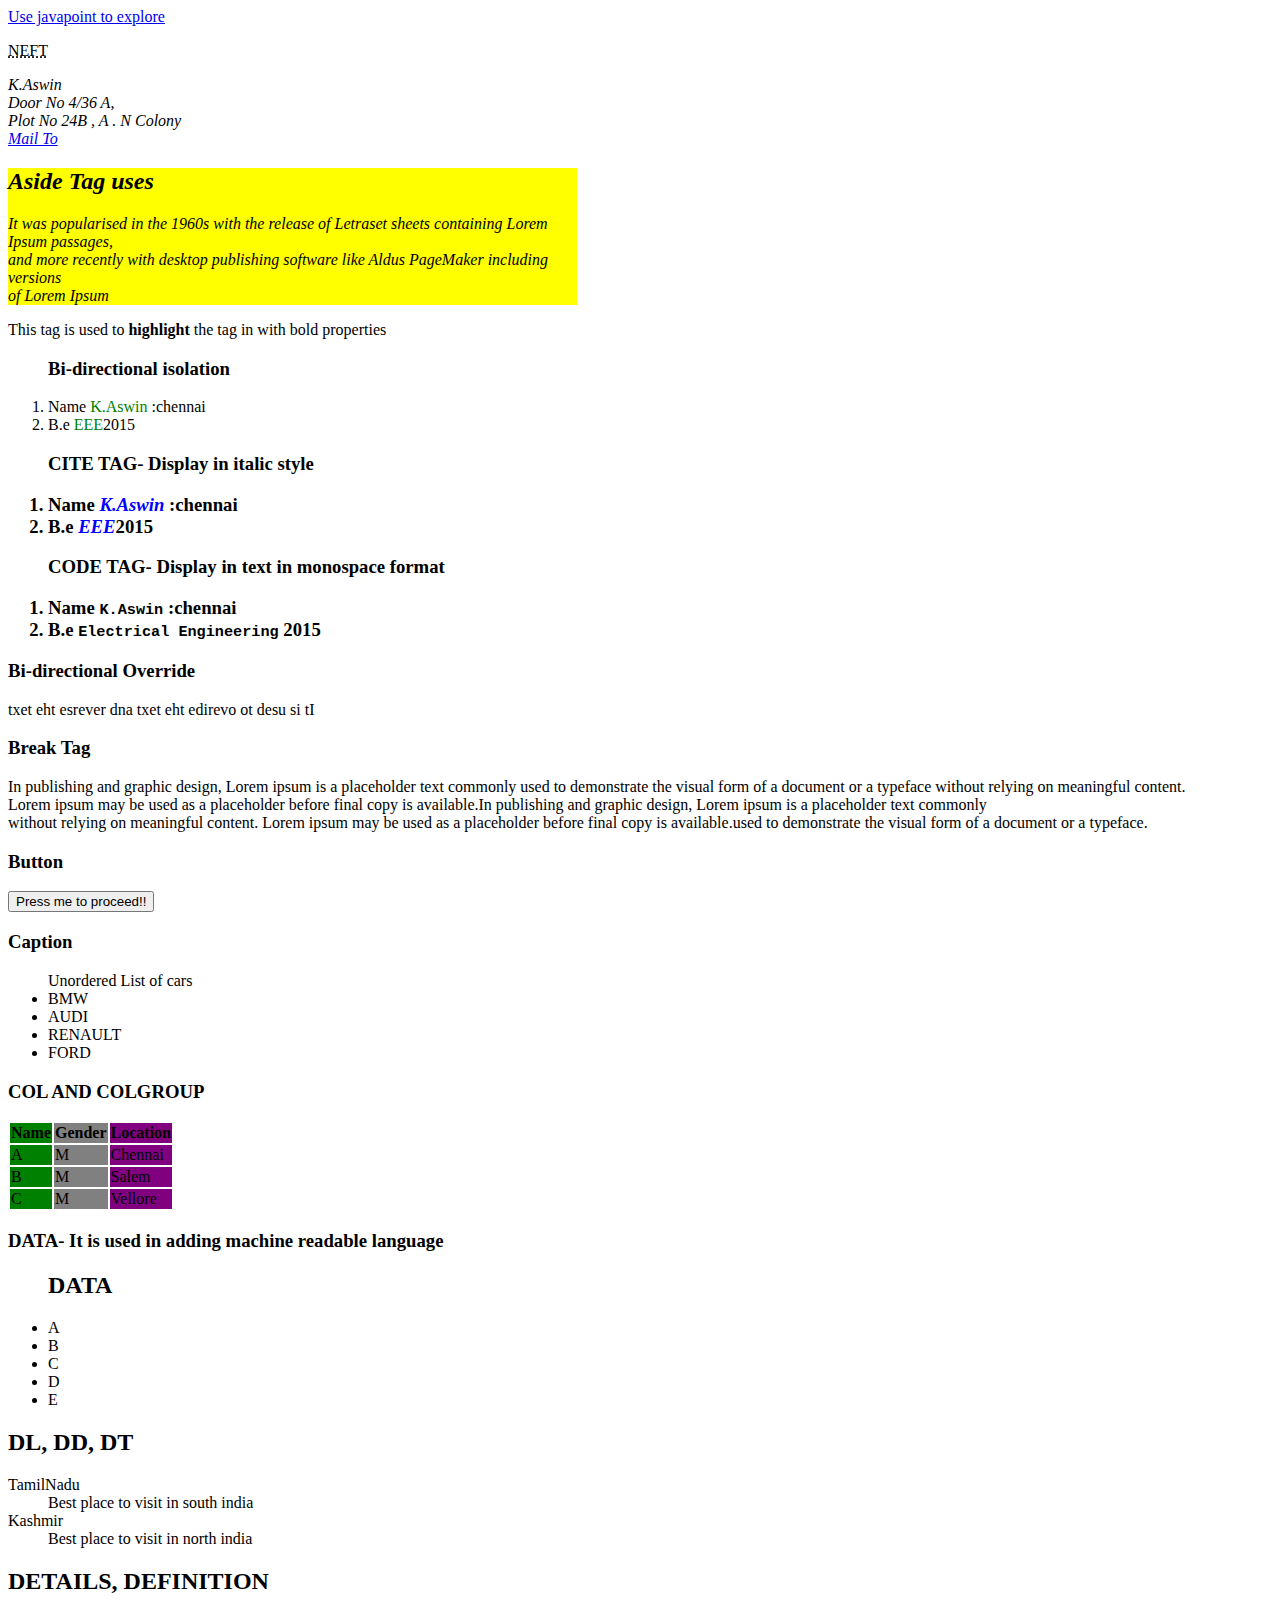
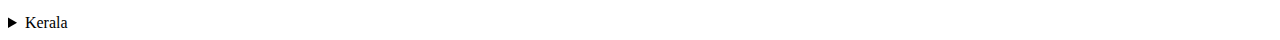
==== tags/tags.html @ 30692b03 "tags" ====
<!DOCTYPE Html>
<html lang="en">
	<head>
		<meta charset="utf-8">
		<meta name="viewport" content="width=device-width, initial-scale=1">
		<link rel="stylesheet" type="text/css" href="./css/style.css">
		<title>Tags</title>
	</head>
	
	<body>
		<div class="container">
			<a href="https://www.javapoint.com/">Use javapoint to explore</a>
			
			
			<p><abbr title="national electronics fund transfer">NEFT</abbr></p>
			
			<address>
				<p>K.Aswin<br>
				Door No 4/36 A, <br>
				Plot No 24B , A . N Colony<br>
				<a href="aswinabi2000@gmail.com">Mail To </a><br>
				</p>
			
			</address>
			
			<aside>
				<h2>Aside Tag uses</h2>
				<p> It was popularised in the 1960s with the release of Letraset sheets containing Lorem Ipsum passages,<br> and more recently with desktop publishing software like Aldus PageMaker including versions <br>of Lorem Ipsum</p>
			
			</aside>
			
			<p>This tag is used to <b>highlight</b> the tag in with bold properties</p>
			
			<ol class="bi_dir">
				<h3>Bi-directional isolation</h3>
				<li>Name   <bdi>K.Aswin</bdi> :chennai</li>
				<li>B.e <bdi>EEE</bdi>2015</li>
				
			</ol>
			
			<ol class="cite_tag">
				<h3>CITE TAG- Display in italic style<h3>
				<li>Name   <cite>K.Aswin</cite> :chennai</li>
				<li>B.e <cite>EEE</cite>2015</li>
				
			</ol>
			
			<ol class="code_tag">
				<h3>CODE TAG- Display in text in monospace format<h3>
				<li>Name   <code>K.Aswin</code> :chennai</li>
				<li>B.e <code>Electrical Engineering</code> 2015</li>
				
			</ol>
			<h3>Bi-directional Override</h3>
				<bdo dir="rtl">
					It is used to overide the text and reverse the text 
				</bdo>
			
			<h3>Break Tag</h3>
				<p>In publishing and graphic design, Lorem ipsum is a placeholder text commonly used to demonstrate the visual form of a document or a 
				typeface without relying on meaningful content. <br>Lorem ipsum may be used as a placeholder before final copy is available.In publishing and graphic design, Lorem ipsum is a placeholder text commonly <br>
				without relying on meaningful content. Lorem ipsum may be used as a placeholder before final copy is available.used to demonstrate the visual form of a document or a typeface.
				</p>
				
			<h3>Button</h3>
				<button type="button">Press me to proceed!!</button>
			
			<h3>Caption</h3>
			<ul>	
				<caption> Unordered List of cars </caption>
					<li>BMW</li>
					<li>AUDI</li>
					<li>RENAULT</li>
					<li>FORD</li>
			</ul>
			
			<h3>COL AND COLGROUP</h3>
			<table>
				<colgroup>
					<col span="1" style="background-color:green">
					<col style="background-color:grey">
					<col style="background-color:purple">
				</colgroup>
				
				<tr>
					<th>Name</th>
					<th>Gender</th>
					<th>Location</th>
				</tr>
				<tr>
					<td>A</td>
					<td>M</td>
					<td>Chennai</td>
				</tr>
				<tr>
					<td>B</td>
					<td>M</td>
					<td>Salem</td>
				</tr>
				<tr>
					<td>C</td>
					<td>M</td>
					<td>Vellore</td>
				
				</tr>
				
				
			</table>
			
			<h3>DATA- It is used in adding machine readable language</h3>
				<ul>
					<h2>DATA</h2>
					<li><data value="12258">A</data></li>
					<li><data value="56893">B</data></li>
					<li><data value="87952">C</data></li>
					<li><data value="14596">D</data></li>
					<li><data value="25635">E</data></li>
				</ul>
				
			<!-- <h3>DATALIST-</h3>
				<form action=>
					<h3>DATALIST-TEXTAREA</h3>
					<label for="software">Select the software known</label><br>
					<textarea name="software" rows="5" col="5">
					Select the list of software known by you and even you can add the software known by you even no specified in the list</textarea><br>
					<input list="software" name="software" id="software">
						<datalist id="software">
							<option value="html">
							<option value="css">
							<option value="bootstrap">BOOTSTRAP</option>
							<option value="mysql">MYSQL</option>
						</datalist>
					
					<input type="submit">
				
				</form> -->
				
			<h2>DL, DD, DT</h2>
			<dl>
				<dt>TamilNadu</dt>
				<dd>Best place to visit in south india</dd>
				<dt>Kashmir</dt>
				<dd>Best place to visit in north india</dd>
			</dl>
		
		
			<h2>DETAILS, DEFINITION</h2>
			<details>
				<summary>Kerala</summary>
				<p><dfn>KERALA</dfn>, a state on India's tropical Malabar Coast, has nearly 600km of Arabian Sea shoreline. It's known for its palm-lined beaches<br> and backwaters, a network of canals. Inland are the <dfn>Western Ghats</dfn>, mountains whose slopes support tea, coffee and spice plantations as well<br> as wildlife. National parks like Eravikulam and Periyar, plus Wayanad and other sanctuaries, are home to elephants, langur monkeys and tigers.</p>
			
			</details>	
				
		</div>
		
		
				
				
		
	
	
	</body>
</html>
---- tags/css/style.css ----
aside{
	background-color:yellow;
	width:45%;
	font-style:italic;
}
.bi_dir bdi{
	color:green;
}
.cite_tag cite{
	color:blue;
}
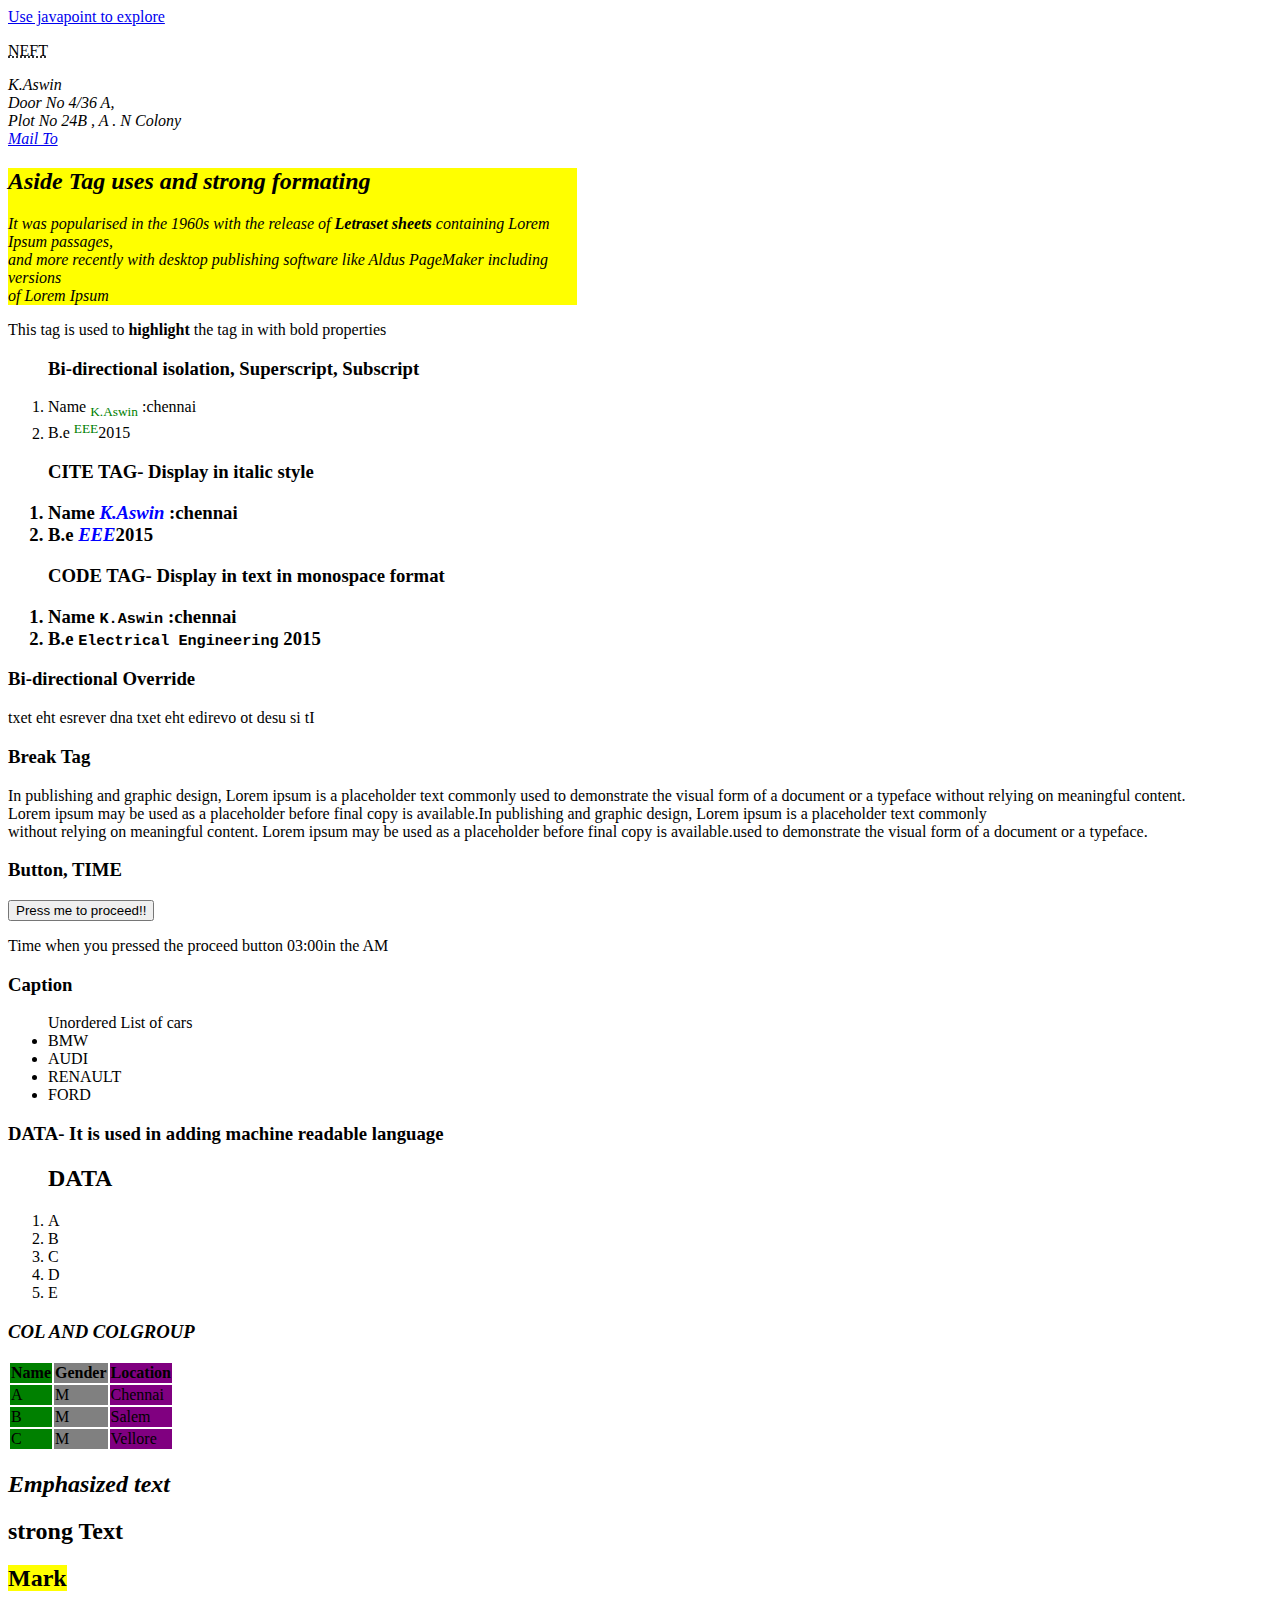
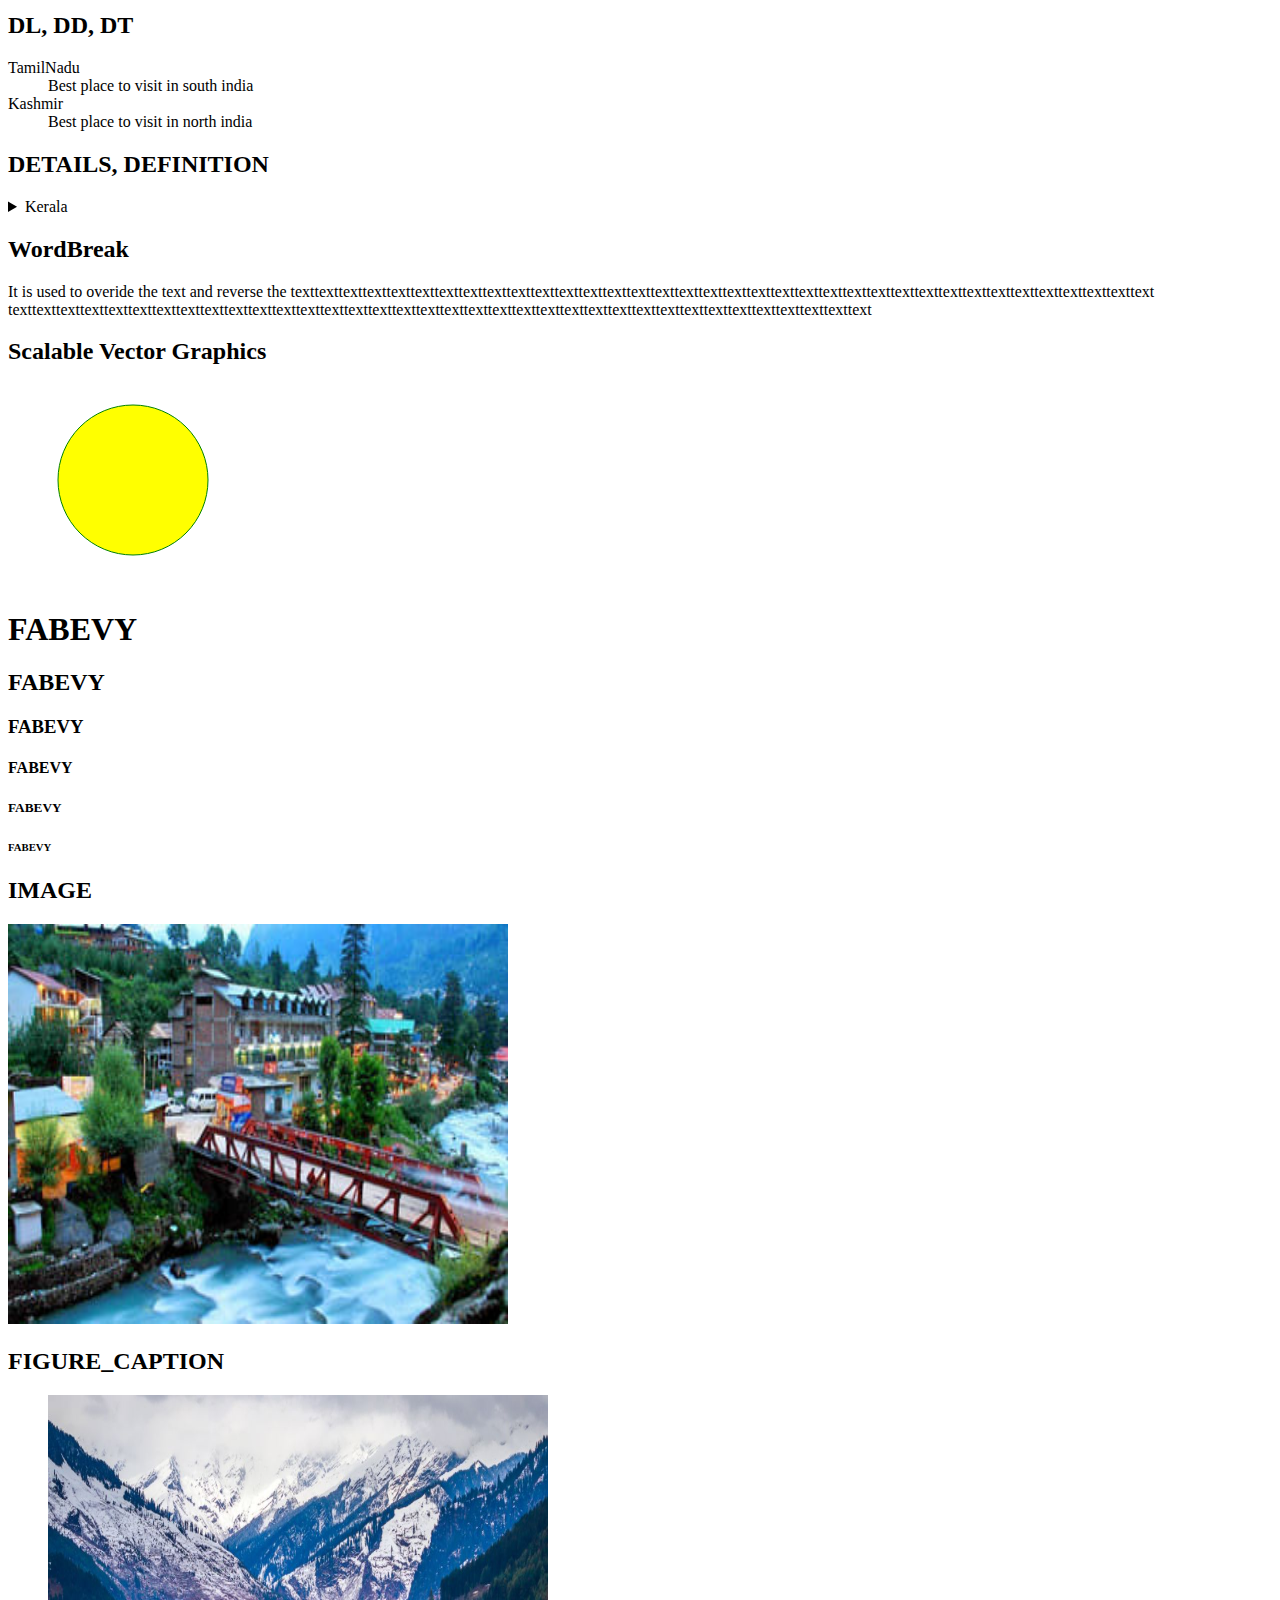
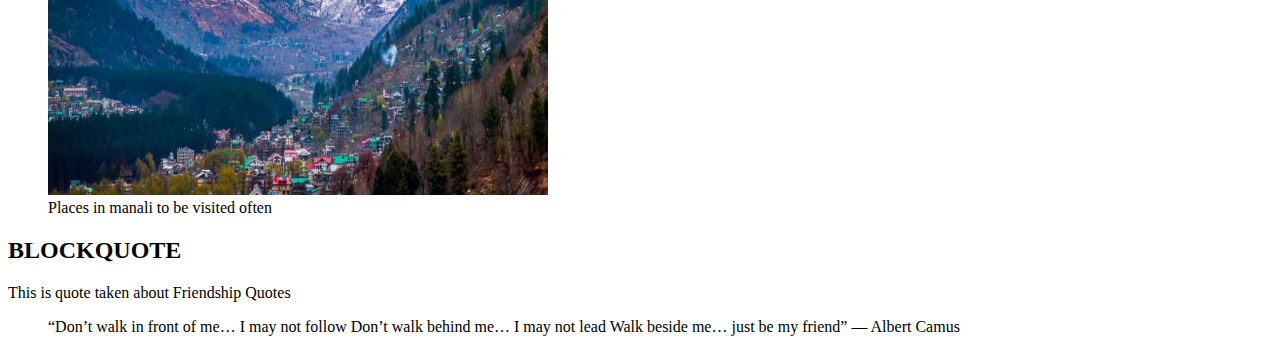
==== commit d1211c54: "updated tags" ====
--- a/tags/tags.html
+++ b/tags/tags.html
@@ -15,7 +15,7 @@
 			<p><abbr title="national electronics fund transfer">NEFT</abbr></p>
 			
 			<address>
-				<p>K.Aswin<br>
+				<p><em>K.Aswin</em><br>
 				Door No 4/36 A, <br>
 				Plot No 24B , A . N Colony<br>
 				<a href="aswinabi2000@gmail.com">Mail To </a><br>
@@ -23,18 +23,20 @@
 			
 			</address>
 			
+			
+			
 			<aside>
-				<h2>Aside Tag uses</h2>
-				<p> It was popularised in the 1960s with the release of Letraset sheets containing Lorem Ipsum passages,<br> and more recently with desktop publishing software like Aldus PageMaker including versions <br>of Lorem Ipsum</p>
+				<h2>Aside Tag uses and strong formating </h2>
+				<p> It was popularised in the 1960s with the release of <strong>Letraset sheets</strong> containing Lorem Ipsum passages,<br> and more recently with desktop publishing software like Aldus PageMaker including versions <br>of Lorem Ipsum</p>
 			
 			</aside>
 			
 			<p>This tag is used to <b>highlight</b> the tag in with bold properties</p>
 			
 			<ol class="bi_dir">
-				<h3>Bi-directional isolation</h3>
-				<li>Name   <bdi>K.Aswin</bdi> :chennai</li>
-				<li>B.e <bdi>EEE</bdi>2015</li>
+				<h3>Bi-directional isolation, Superscript, Subscript</h3>
+				<li>Name   <bdi><sub>K.Aswin</sub></bdi> :chennai</li>
+				<li>B.e <bdi><sup>EEE</sup></bdi>2015</li>
 				
 			</ol>
 			
@@ -62,8 +64,9 @@
 				without relying on meaningful content. Lorem ipsum may be used as a placeholder before final copy is available.used to demonstrate the visual form of a document or a typeface.
 				</p>
 				
-			<h3>Button</h3>
+			<h3>Button, TIME</h3>
 				<button type="button">Press me to proceed!!</button>
+				<p>Time when you pressed the proceed button <time>03:00</time>in the <time>AM</time> </p>
 			
 			<h3>Caption</h3>
 			<ul>	
@@ -73,8 +76,18 @@
 					<li>RENAULT</li>
 					<li>FORD</li>
 			</ul>
-			
-			<h3>COL AND COLGROUP</h3>
+				
+			<h3>DATA- It is used in adding machine readable language</h3>
+				<ol>
+					<h2>DATA</h2>
+					<li><data value="12258">A</data></li>
+					<li><data value="56893">B</data></li>
+					<li><data value="87952">C</data></li>
+					<li><data value="14596">D</data></li>
+					<li><data value="25635">E</data></li>
+				</ol>
+			
+			<h3><em>COL AND COLGROUP</em></h3>
 			<table>
 				<colgroup>
 					<col span="1" style="background-color:green">
@@ -107,15 +120,13 @@
 				
 			</table>
 			
-			<h3>DATA- It is used in adding machine readable language</h3>
-				<ul>
-					<h2>DATA</h2>
-					<li><data value="12258">A</data></li>
-					<li><data value="56893">B</data></li>
-					<li><data value="87952">C</data></li>
-					<li><data value="14596">D</data></li>
-					<li><data value="25635">E</data></li>
-				</ul>
+				
+			<h2><em>Emphasized text</em></h2>
+			<h2><strong>strong Text</strong></h2>
+			<h2><mark>Mark</mark></h2>
+			
+			
+		
 				
 			<!-- <h3>DATALIST-</h3>
 				<form action=>
@@ -127,13 +138,15 @@
 						<datalist id="software">
 							<option value="html">
 							<option value="css">
-							<option value="bootstrap">BOOTSTRAP</option>
+							<option value="bootstrap">
 							<option value="mysql">MYSQL</option>
 						</datalist>
 					
 					<input type="submit">
 				
 				</form> -->
+				
+				<!-- <h2>HTML<meter value="5 "min="0" max="10">5 out of 10</meter></h2> -->
 				
 			<h2>DL, DD, DT</h2>
 			<dl>
@@ -150,7 +163,49 @@
 				<p><dfn>KERALA</dfn>, a state on India's tropical Malabar Coast, has nearly 600km of Arabian Sea shoreline. It's known for its palm-lined beaches<br> and backwaters, a network of canals. Inland are the <dfn>Western Ghats</dfn>, mountains whose slopes support tea, coffee and spice plantations as well<br> as wildlife. National parks like Eravikulam and Periyar, plus Wayanad and other sanctuaries, are home to elephants, langur monkeys and tigers.</p>
 			
 			</details>	
-				
+			
+			<h2>WordBreak</h2>
+			<p>It is used to overide the text and reverse the texttexttexttexttexttexttext<wbr>texttexttexttexttexttexttexttextte<wbr>xttext<wbr>text<wbr>texttexttexttexttexttexttexttexttexttextte<wbr>xt<wbr>texttexttexttexttexttext<wbr>text<wbr>texttexttexttexttexttexttexttexttexttexttexttexttexttexttext<wbr>texttext<wbr>texttexttexttexttexttexttexttexttexttexttexttexttexttexttexttexttexttexttext </p>
+				
+			
+			<div class="svg">
+				<h2>Scalable Vector Graphics</h2>
+					<svg width="400" height="200">
+						<rect x="50" y="20" rx="90" ry="80" width="150" height="150" stroke="green" fill="yellow" opacity:"0.5">
+					<!-- 	<rect x="50" y="20" rx="90" ry="80" width="150" height="150" stroke="green" fill="green"> -->
+					</svg>
+			</div>
+			
+			
+			
+			
+			
+			<h1>FABEVY</h1>
+			<h2>FABEVY</h2>
+			<h3>FABEVY</h3>
+			<h4>FABEVY</h4>
+			<h5>FABEVY</h5>
+			<h6>FABEVY</h6>
+			
+			<h2>IMAGE</h2>
+			<img src="./image/manali.jpg" width="500px" height="400">
+			
+			<h2>FIGURE_CAPTION</h2>
+			<figure>
+					<img src="./image/manali_1.jpg" width="500px" height="400">
+					<figcaption>Places in manali to be visited often</figcaption>
+			
+			</figure>
+		
+			<h2>BLOCKQUOTE</h2>
+			<p>This is quote taken about Friendship Quotes</p>
+			<blockquote>
+					“Don’t walk in front of me… I may not follow
+					Don’t walk behind me… I may not lead
+					Walk beside me… just be my friend”
+					― Albert Camus
+			</blockquote>
+		
 		</div>
 		
 		
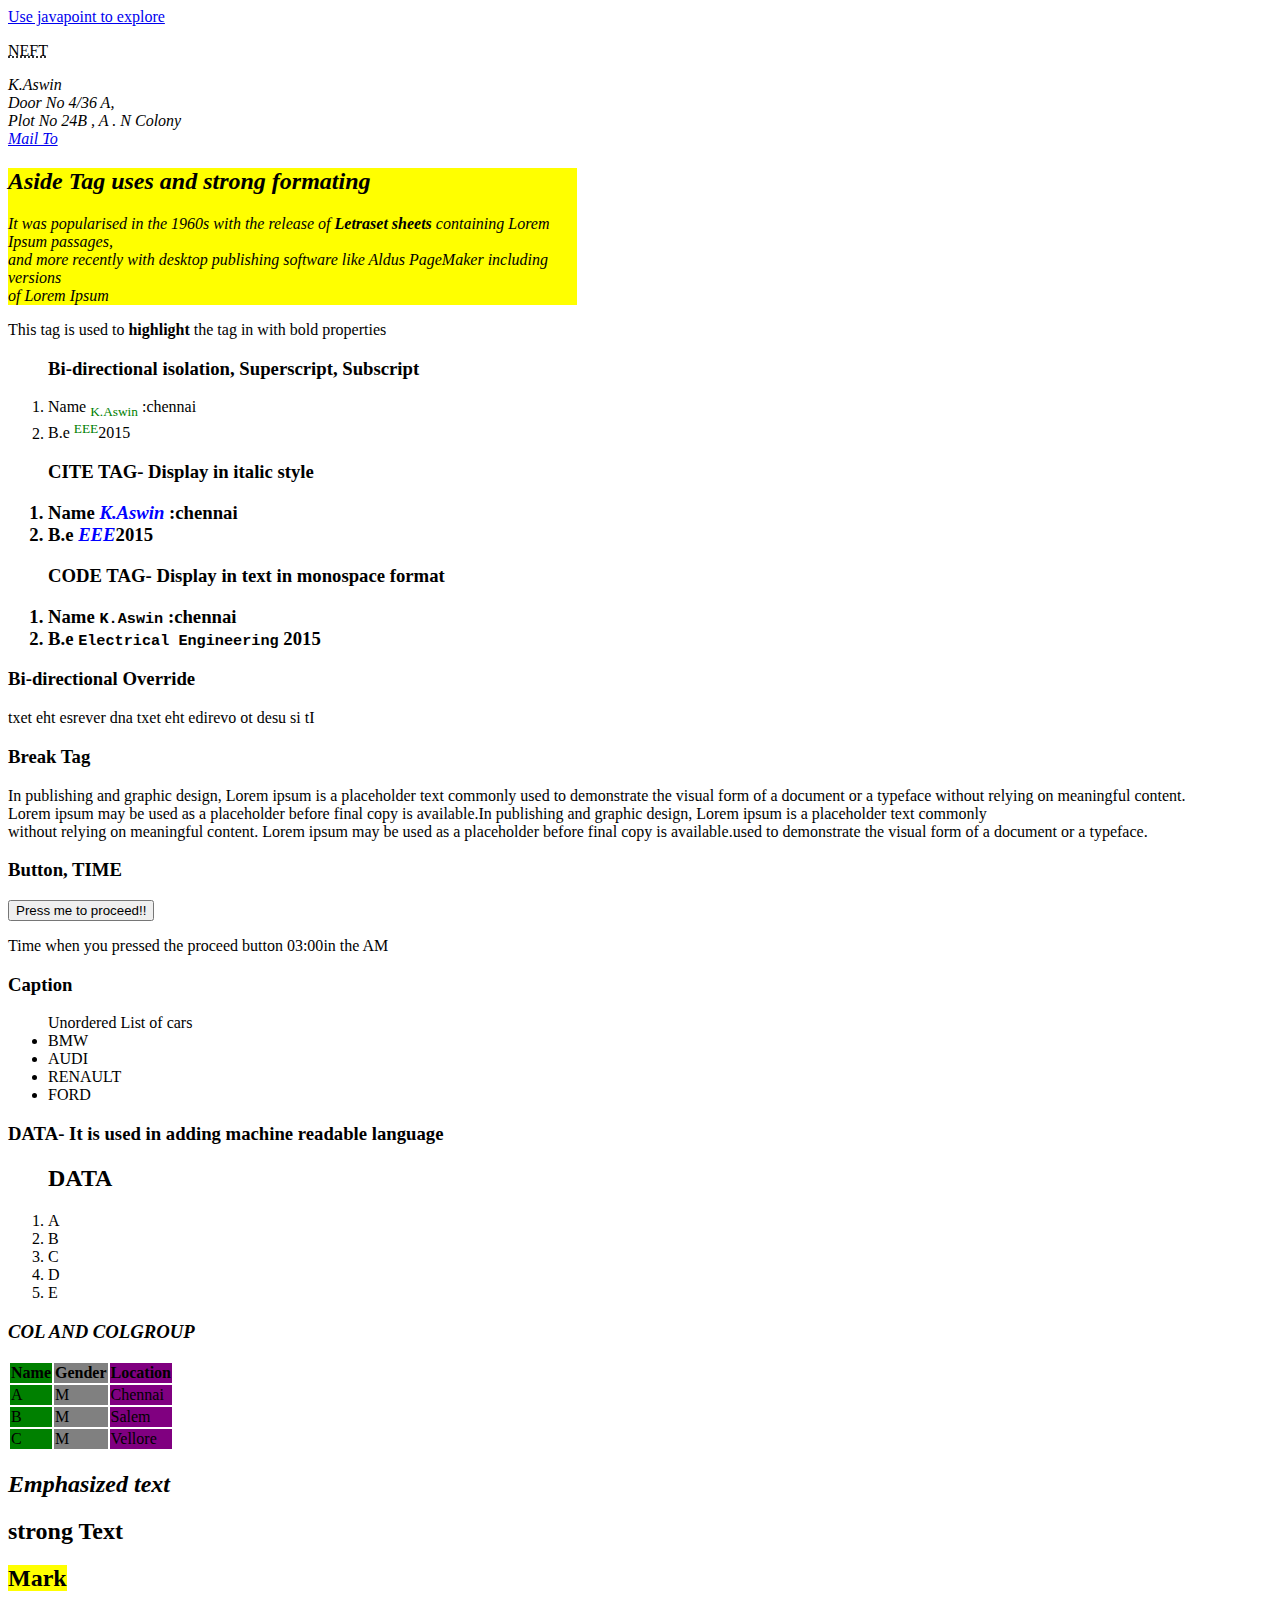
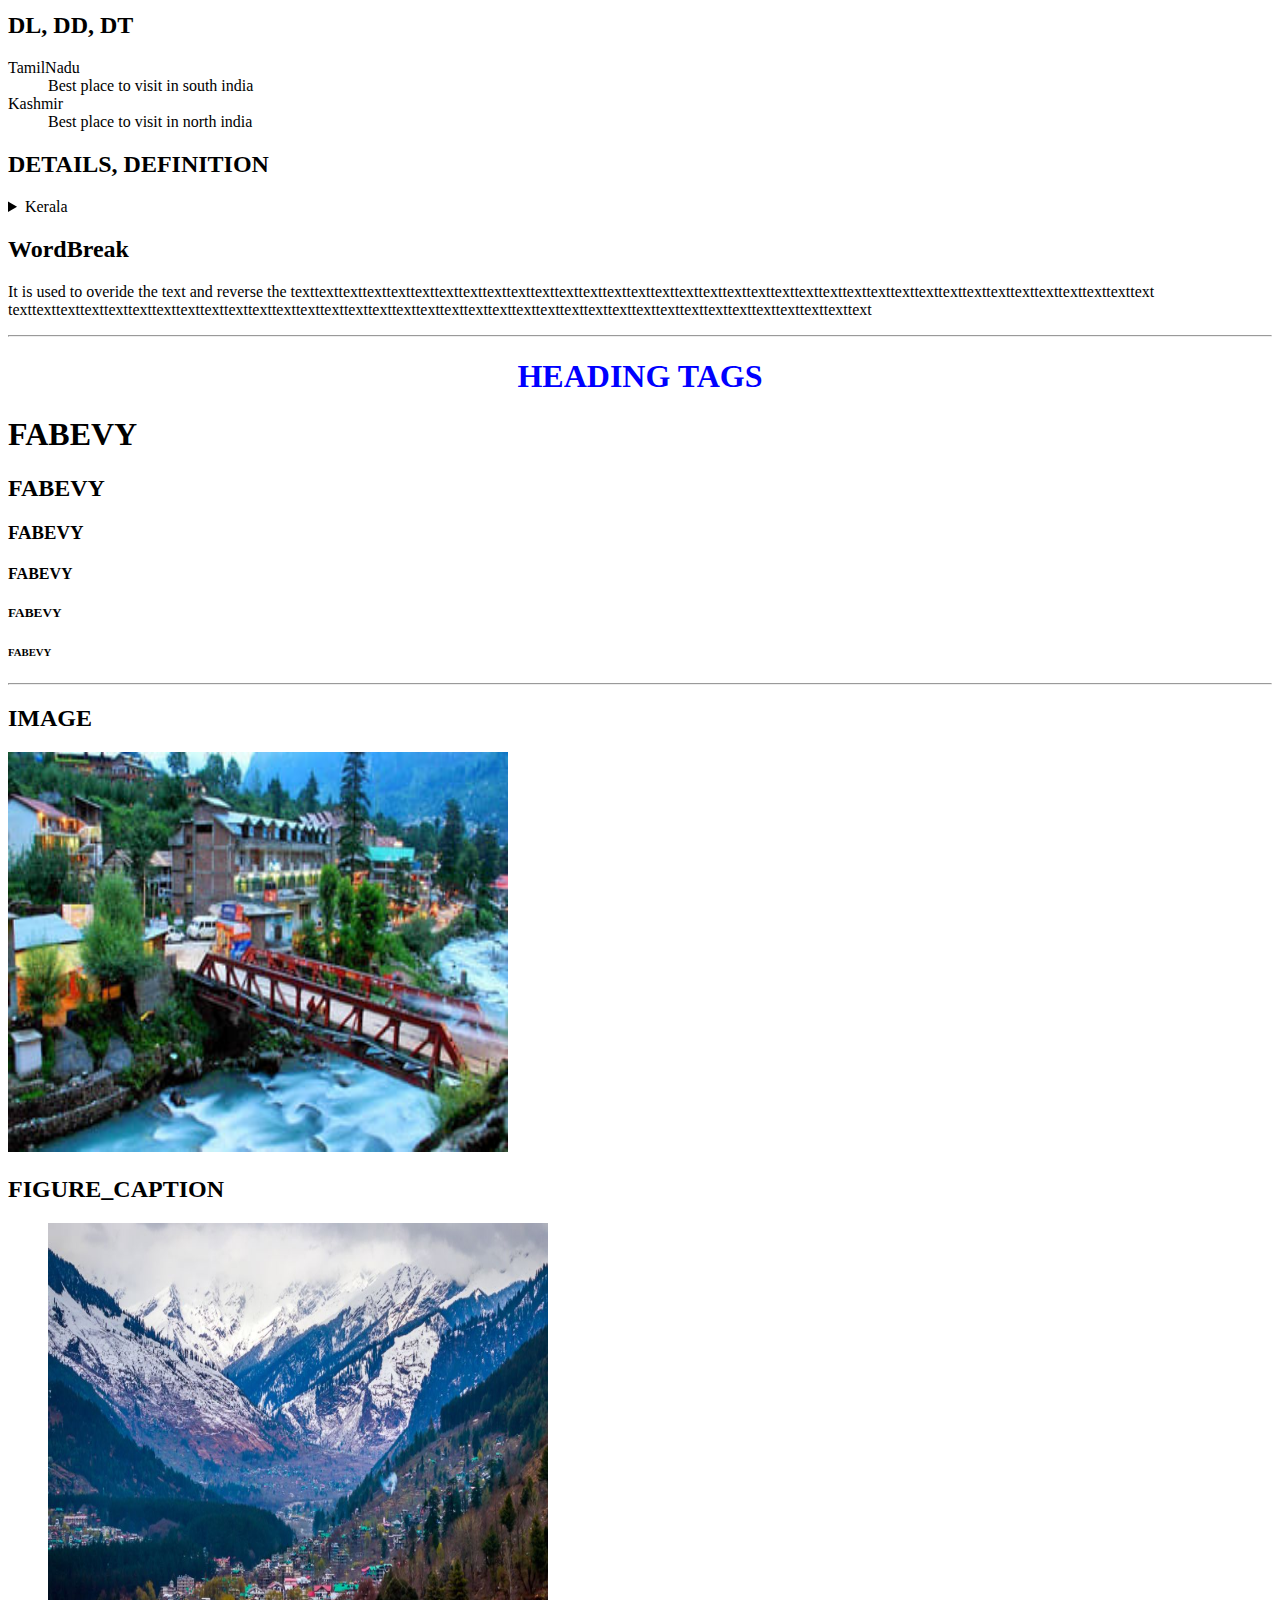
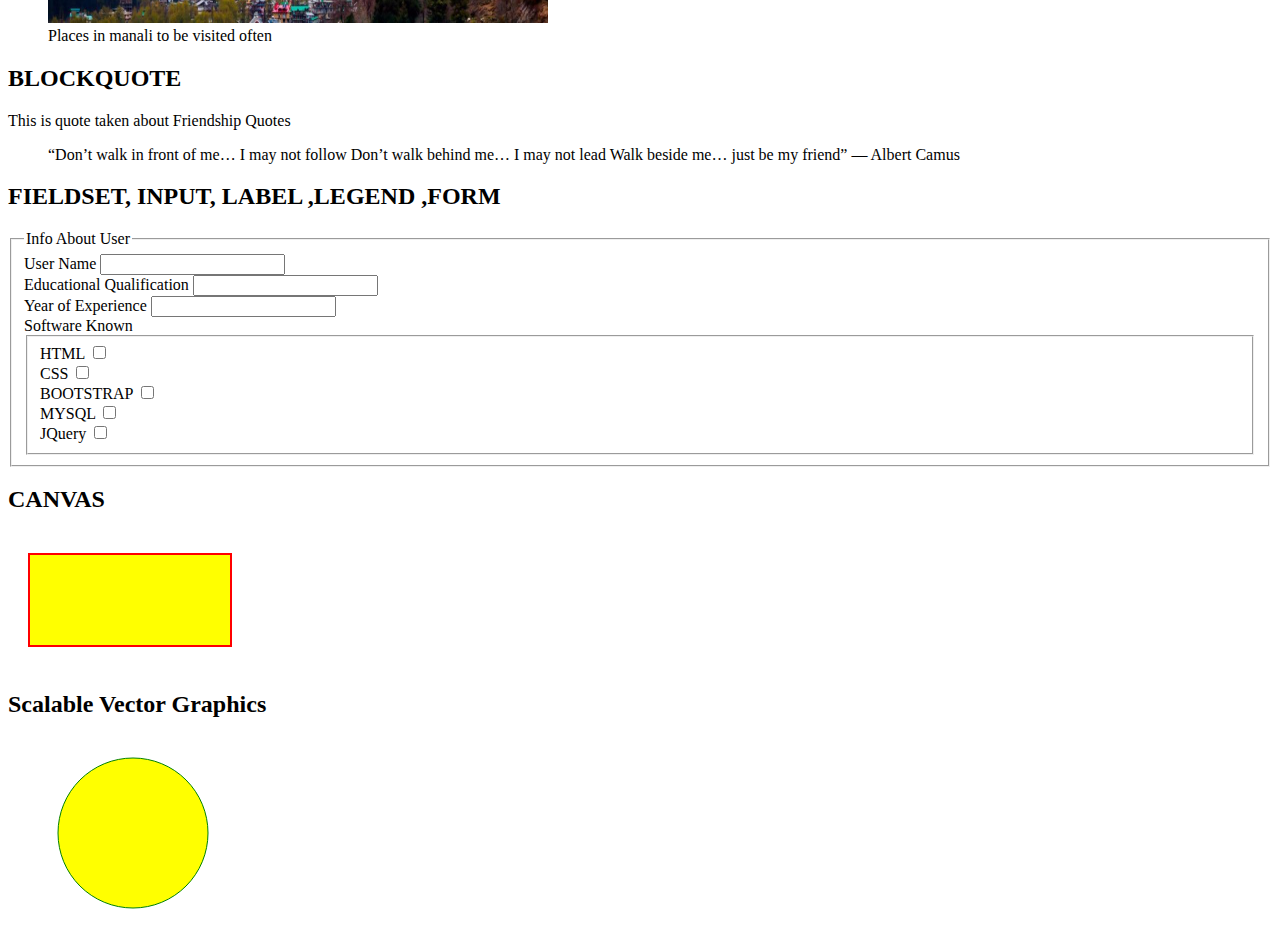
==== commit 13493f0a: "updated tags" ====
--- a/tags/tags.html
+++ b/tags/tags.html
@@ -168,24 +168,20 @@
 			<p>It is used to overide the text and reverse the texttexttexttexttexttexttext<wbr>texttexttexttexttexttexttexttextte<wbr>xttext<wbr>text<wbr>texttexttexttexttexttexttexttexttexttextte<wbr>xt<wbr>texttexttexttexttexttext<wbr>text<wbr>texttexttexttexttexttexttexttexttexttexttexttexttexttexttext<wbr>texttext<wbr>texttexttexttexttexttexttexttexttexttexttexttexttexttexttexttexttexttexttext </p>
 				
 			
-			<div class="svg">
-				<h2>Scalable Vector Graphics</h2>
-					<svg width="400" height="200">
-						<rect x="50" y="20" rx="90" ry="80" width="150" height="150" stroke="green" fill="yellow" opacity:"0.5">
-					<!-- 	<rect x="50" y="20" rx="90" ry="80" width="150" height="150" stroke="green" fill="green"> -->
-					</svg>
-			</div>
-			
-			
-			
-			
-			
+			
+			
+			
+			<hr>
+			
+			<h1 style="text-align:center ; color: blue">HEADING TAGS</h1>
 			<h1>FABEVY</h1>
 			<h2>FABEVY</h2>
 			<h3>FABEVY</h3>
 			<h4>FABEVY</h4>
 			<h5>FABEVY</h5>
 			<h6>FABEVY</h6>
+			
+			<hr>
 			
 			<h2>IMAGE</h2>
 			<img src="./image/manali.jpg" width="500px" height="400">
@@ -205,7 +201,63 @@
 					Walk beside me… just be my friend”
 					― Albert Camus
 			</blockquote>
-		
+			
+			<div>
+			<h2>FIELDSET, INPUT, LABEL ,LEGEND ,FORM</h2>
+			<form>
+				<fieldset>
+					<legend>Info About User</legend>
+						<label for="user_name">User Name</label>
+						<input type="text" id="user_name" name="user_name"><br>
+						
+						<label for="education">Educational Qualification</label>
+						<input type="text" id="education" name="education"><br>
+						
+						<label for="experience">Year of Experience</label>
+						<input type="number" id="experience" name="experience"><br>
+						
+						<label for="software">Software Known</label><br>
+						<fieldset>
+						
+							<label for="html">HTML</label>
+							<input type="checkbox" id="html" name="html"><br>
+							
+							<label for="css">CSS</label>
+							<input type="checkbox" id="css" name="css"><br>
+														
+							<label for="boot">BOOTSTRAP</label>
+							<input type="checkbox" id="boot" name="boot"><br>
+							
+							<label for="mysql">MYSQL</label>
+							<input type="checkbox" id="mysql" name="mysql"><br>
+							
+							<label for="jquery">JQuery</label>
+							<input type="checkbox" id="jquery" name="jquery"><br>
+							
+						
+						</fieldset>
+						
+
+						
+						
+				</fieldset>
+			</form>
+			
+			</div>
+			
+			<div>
+			<h2>CANVAS</h2>
+				<canvas width="200px" height="90px" style="background-color:yellow ; border:2px solid red ; margin:20px" ></canvas>
+			</div>
+			
+			<div class="svg">
+				<h2>Scalable Vector Graphics</h2>
+					<svg width="400" height="200">
+						<rect x="50" y="20" rx="90" ry="80" width="150" height="150" stroke="green" fill="yellow" opacity:"0.5">
+					<!-- 	<rect x="50" y="20" rx="90" ry="80" width="150" height="150" stroke="green" fill="green"> -->
+					</svg>
+			</div>
+			
 		</div>
 		
 		
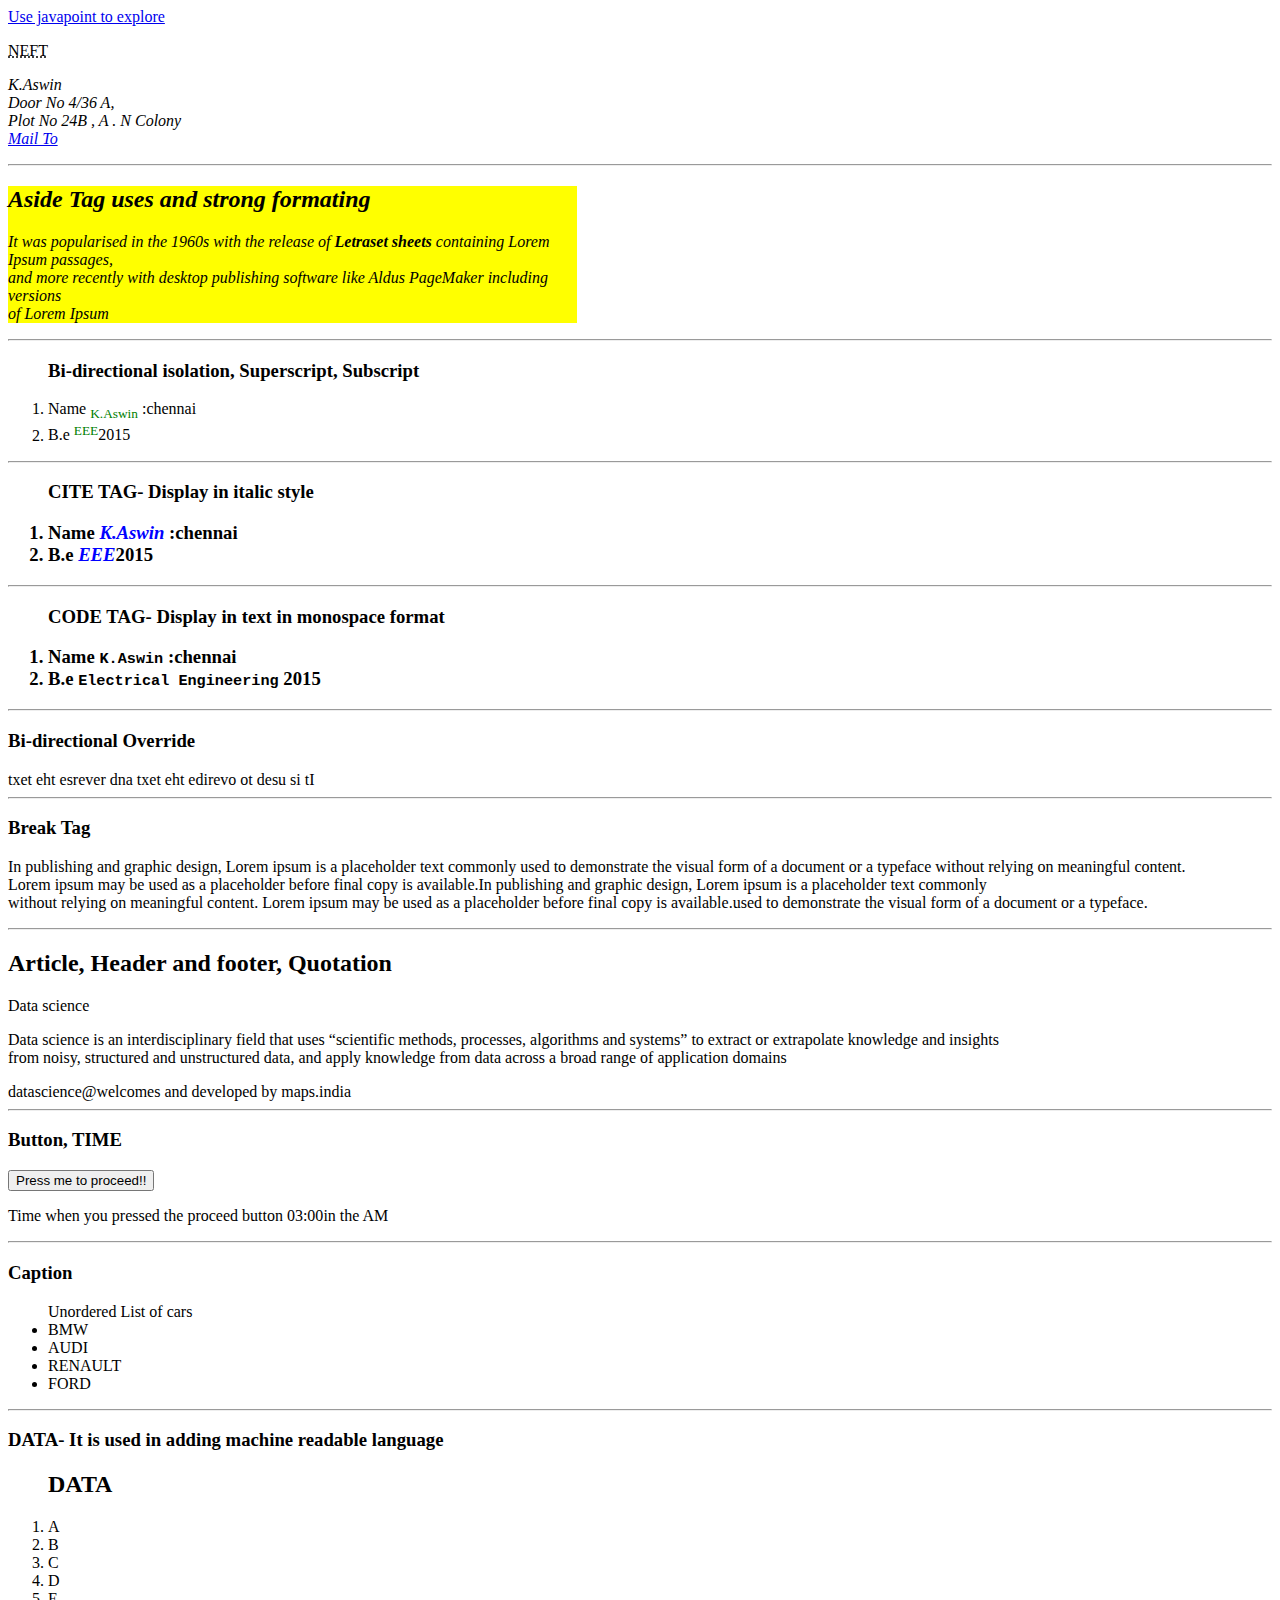
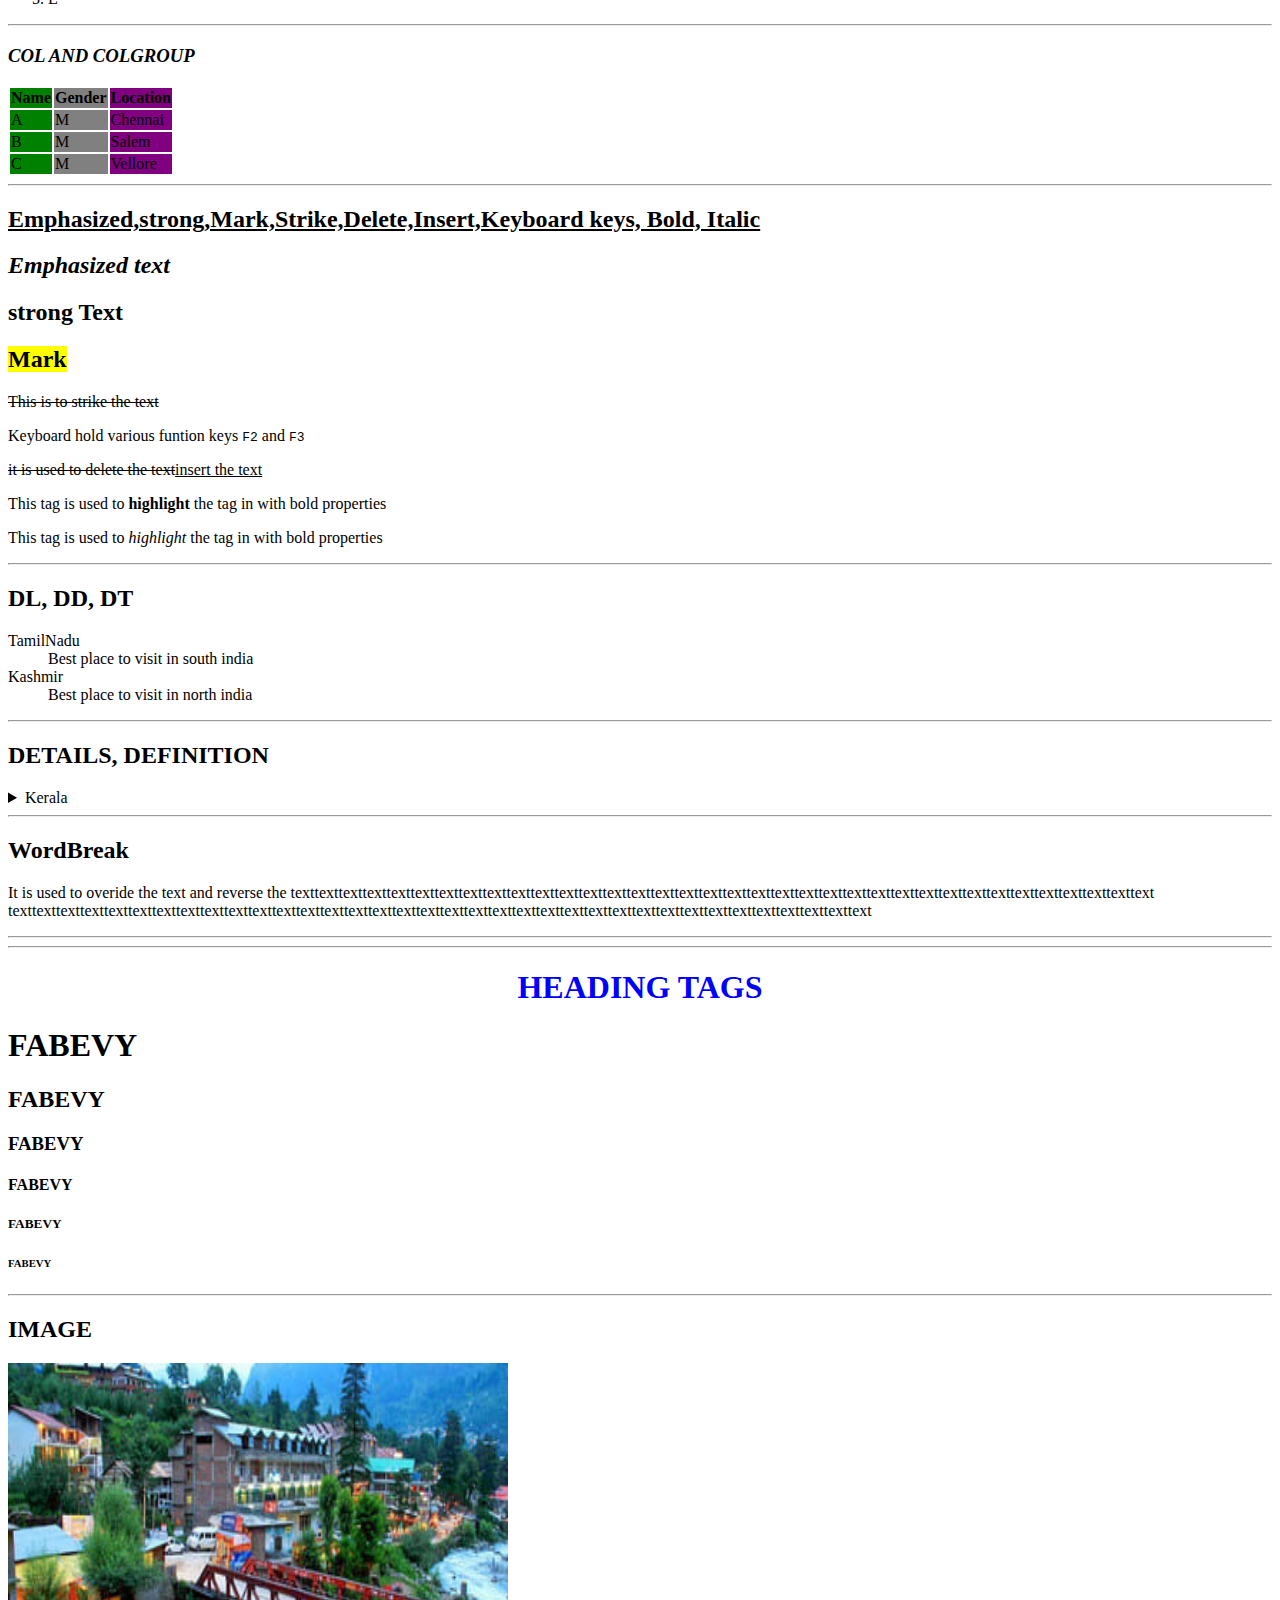
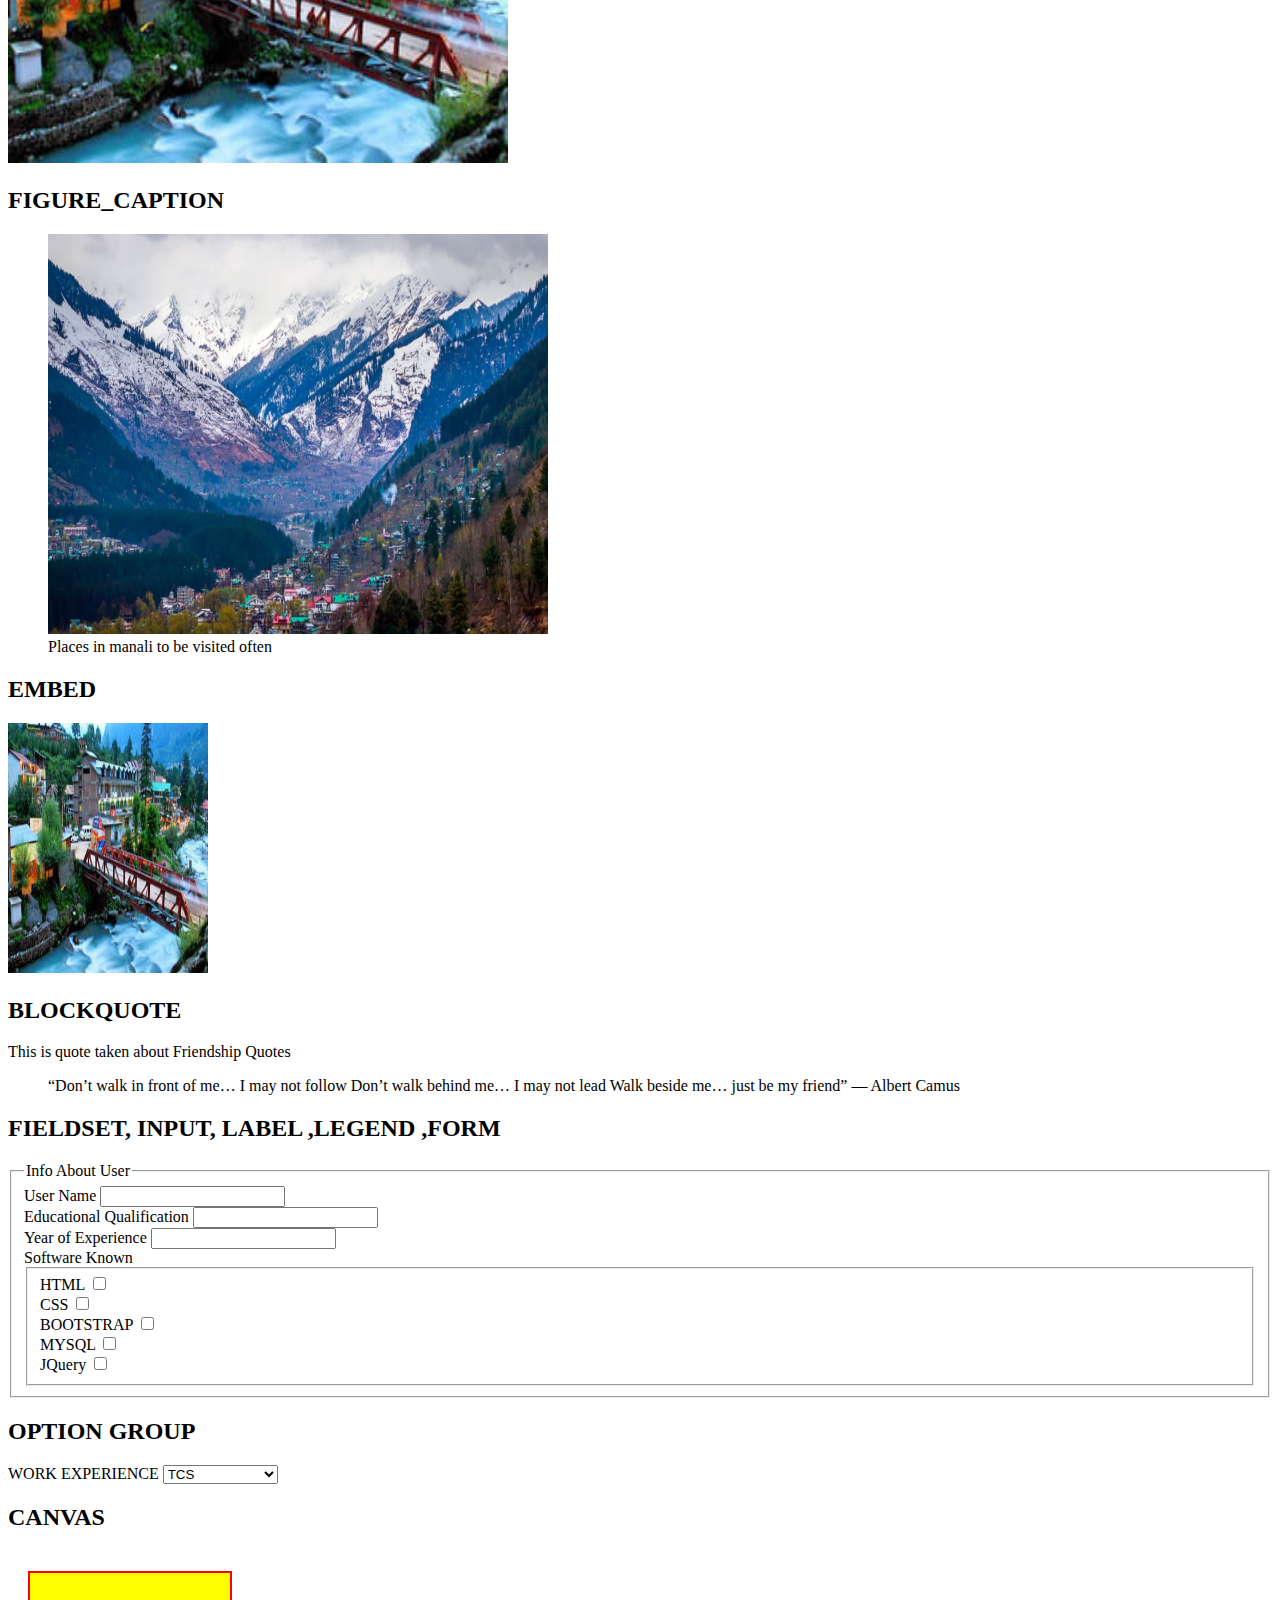
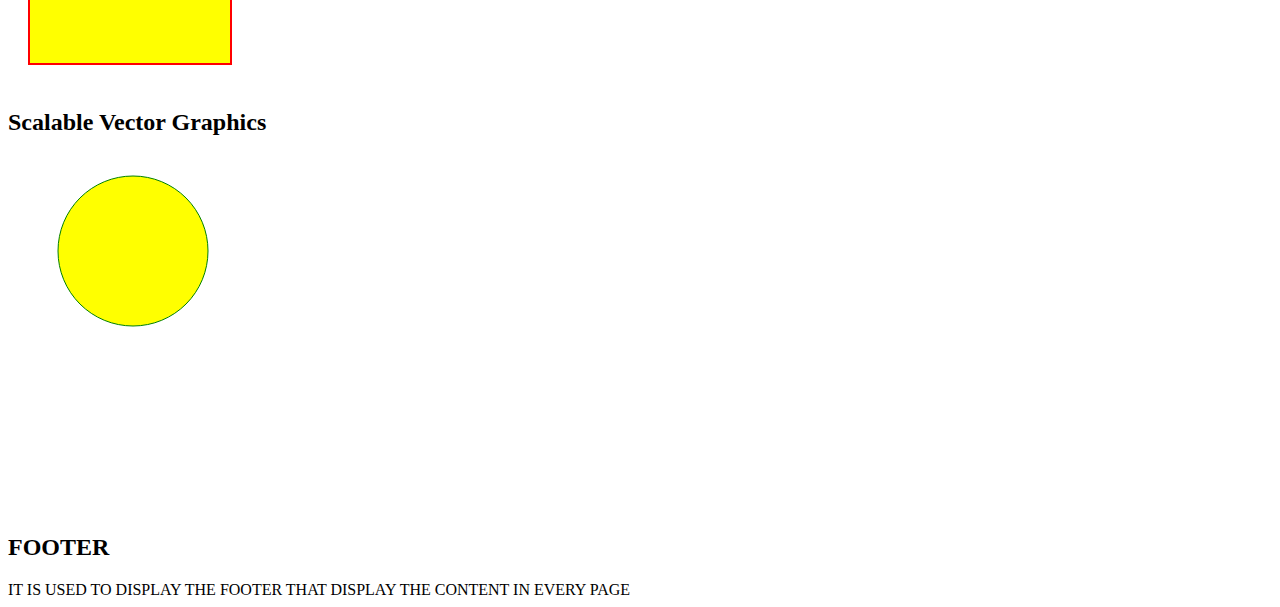
==== commit 9a3ddfe7: "latest update" ====
--- a/tags/tags.html
+++ b/tags/tags.html
@@ -4,6 +4,7 @@
 		<meta charset="utf-8">
 		<meta name="viewport" content="width=device-width, initial-scale=1">
 		<link rel="stylesheet" type="text/css" href="./css/style.css">
+
 		<title>Tags</title>
 	</head>
 	
@@ -23,7 +24,7 @@
 			
 			</address>
 			
-			
+			<hr>
 			
 			<aside>
 				<h2>Aside Tag uses and strong formating </h2>
@@ -31,7 +32,8 @@
 			
 			</aside>
 			
-			<p>This tag is used to <b>highlight</b> the tag in with bold properties</p>
+			<hr>
+			
 			
 			<ol class="bi_dir">
 				<h3>Bi-directional isolation, Superscript, Subscript</h3>
@@ -40,6 +42,7 @@
 				
 			</ol>
 			
+			<hr>
 			<ol class="cite_tag">
 				<h3>CITE TAG- Display in italic style<h3>
 				<li>Name   <cite>K.Aswin</cite> :chennai</li>
@@ -47,26 +50,49 @@
 				
 			</ol>
 			
+			<hr>
+			
 			<ol class="code_tag">
 				<h3>CODE TAG- Display in text in monospace format<h3>
 				<li>Name   <code>K.Aswin</code> :chennai</li>
 				<li>B.e <code>Electrical Engineering</code> 2015</li>
 				
 			</ol>
+			
+			
+			<hr>
+			
+			
 			<h3>Bi-directional Override</h3>
 				<bdo dir="rtl">
 					It is used to overide the text and reverse the text 
 				</bdo>
+			
+			<hr>
 			
 			<h3>Break Tag</h3>
 				<p>In publishing and graphic design, Lorem ipsum is a placeholder text commonly used to demonstrate the visual form of a document or a 
 				typeface without relying on meaningful content. <br>Lorem ipsum may be used as a placeholder before final copy is available.In publishing and graphic design, Lorem ipsum is a placeholder text commonly <br>
 				without relying on meaningful content. Lorem ipsum may be used as a placeholder before final copy is available.used to demonstrate the visual form of a document or a typeface.
 				</p>
+			<hr>	
+				
+			<article>
+				<h2> Article, Header and footer, Quotation</h2>
+				<header>Data science</header>
+					<p>Data science is an interdisciplinary field that uses <q>scientific methods, processes, algorithms and systems</q> to extract or extrapolate knowledge and insights<br> 
+					from noisy, structured and unstructured data, and apply knowledge from data across a broad range of application domains</p>
+				<footer>datascience@welcomes and developed by maps.india</footer>
+			</article>
+			
+			<hr>
 				
 			<h3>Button, TIME</h3>
 				<button type="button">Press me to proceed!!</button>
 				<p>Time when you pressed the proceed button <time>03:00</time>in the <time>AM</time> </p>
+				
+			<hr>	
+				
 			
 			<h3>Caption</h3>
 			<ul>	
@@ -76,6 +102,8 @@
 					<li>RENAULT</li>
 					<li>FORD</li>
 			</ul>
+			
+			<hr>
 				
 			<h3>DATA- It is used in adding machine readable language</h3>
 				<ol>
@@ -86,6 +114,8 @@
 					<li><data value="14596">D</data></li>
 					<li><data value="25635">E</data></li>
 				</ol>
+				
+			<hr>	
 			
 			<h3><em>COL AND COLGROUP</em></h3>
 			<table>
@@ -120,13 +150,23 @@
 				
 			</table>
 			
-				
+			<hr>
+			
+			<h2><u>Emphasized,strong,Mark,Strike,Delete,Insert,Keyboard keys, Bold, Italic</u></h2>
+			
 			<h2><em>Emphasized text</em></h2>
 			<h2><strong>strong Text</strong></h2>
 			<h2><mark>Mark</mark></h2>
-			
-			
-		
+			<strike>This is to strike the text</strike>
+			<p>Keyboard hold various funtion keys <kbd>F2</kbd> and <kbd>F3</kbd></p>
+			<del>it is used to delete the text</del><ins>insert the text</ins>
+			<p>This tag is used to <b>highlight</b> the tag in with bold properties</p>
+			<p>This tag is used to <i>highlight</i> the tag in with bold properties</p>
+			
+			<hr>
+			<!-- <iframe src"https://www.ibm.com/in-en" title="is used to show the google maps"></iframe>
+			
+ -->		
 				
 			<!-- <h3>DATALIST-</h3>
 				<form action=>
@@ -156,6 +196,7 @@
 				<dd>Best place to visit in north india</dd>
 			</dl>
 		
+			<hr>
 		
 			<h2>DETAILS, DEFINITION</h2>
 			<details>
@@ -164,11 +205,13 @@
 			
 			</details>	
 			
+			<hr>
+			
 			<h2>WordBreak</h2>
 			<p>It is used to overide the text and reverse the texttexttexttexttexttexttext<wbr>texttexttexttexttexttexttexttextte<wbr>xttext<wbr>text<wbr>texttexttexttexttexttexttexttexttexttextte<wbr>xt<wbr>texttexttexttexttexttext<wbr>text<wbr>texttexttexttexttexttexttexttexttexttexttexttexttexttexttext<wbr>texttext<wbr>texttexttexttexttexttexttexttexttexttexttexttexttexttexttexttexttexttexttext </p>
 				
 			
-			
+			<hr>
 			
 			
 			<hr>
@@ -183,6 +226,7 @@
 			
 			<hr>
 			
+			
 			<h2>IMAGE</h2>
 			<img src="./image/manali.jpg" width="500px" height="400">
 			
@@ -192,7 +236,10 @@
 					<figcaption>Places in manali to be visited often</figcaption>
 			
 			</figure>
-		
+			<h2>EMBED</h2>
+			<embed src="./image/manali.jpg" width="200px" height="250px">
+			
+			
 			<h2>BLOCKQUOTE</h2>
 			<p>This is quote taken about Friendship Quotes</p>
 			<blockquote>
@@ -236,13 +283,37 @@
 							
 						
 						</fieldset>
+					
+					
 						
 
 						
 						
 				</fieldset>
 			</form>
-			
+				
+			<form>
+					
+						<h2>OPTION GROUP</h2>
+						<label for="work">WORK EXPERIENCE </label>
+							<select name="companies" id="companies">
+								<optgroup label="INDIAN companies">
+									<option value="tcs">TCS</option>
+									<option value="ibm">IBM</option>
+									<option value="wipro">WIPRO</option>
+								</optgroup>
+								
+								<optgroup label="FOREIGN companies">
+									<option value="aramco">ARAMCO</option>
+									<option value="robocorp">ROBOCORP</option>
+									<option value="dilotte">DILOTEE</option>
+								</optgroup>
+								
+							<select>
+						
+					
+					</form>
+				
 			</div>
 			
 			<div>
@@ -258,6 +329,21 @@
 					</svg>
 			</div>
 			
+			<!-- audio controls >
+				<source src="song.mp3" type="audio/mpeg">
+				<!-- <source src="music.ogg" type="audio/ogg">
+			
+			 </audio>  -->
+			 
+			 <object src="./image/snipping.png" width="" height=""></object>
+			
+			
+			
+		<h2>FOOTER</h2>
+			
+			<footer> IT IS USED TO DISPLAY THE FOOTER THAT DISPLAY THE CONTENT IN EVERY PAGE </footer>
+				
+			
 		</div>
 		
 		
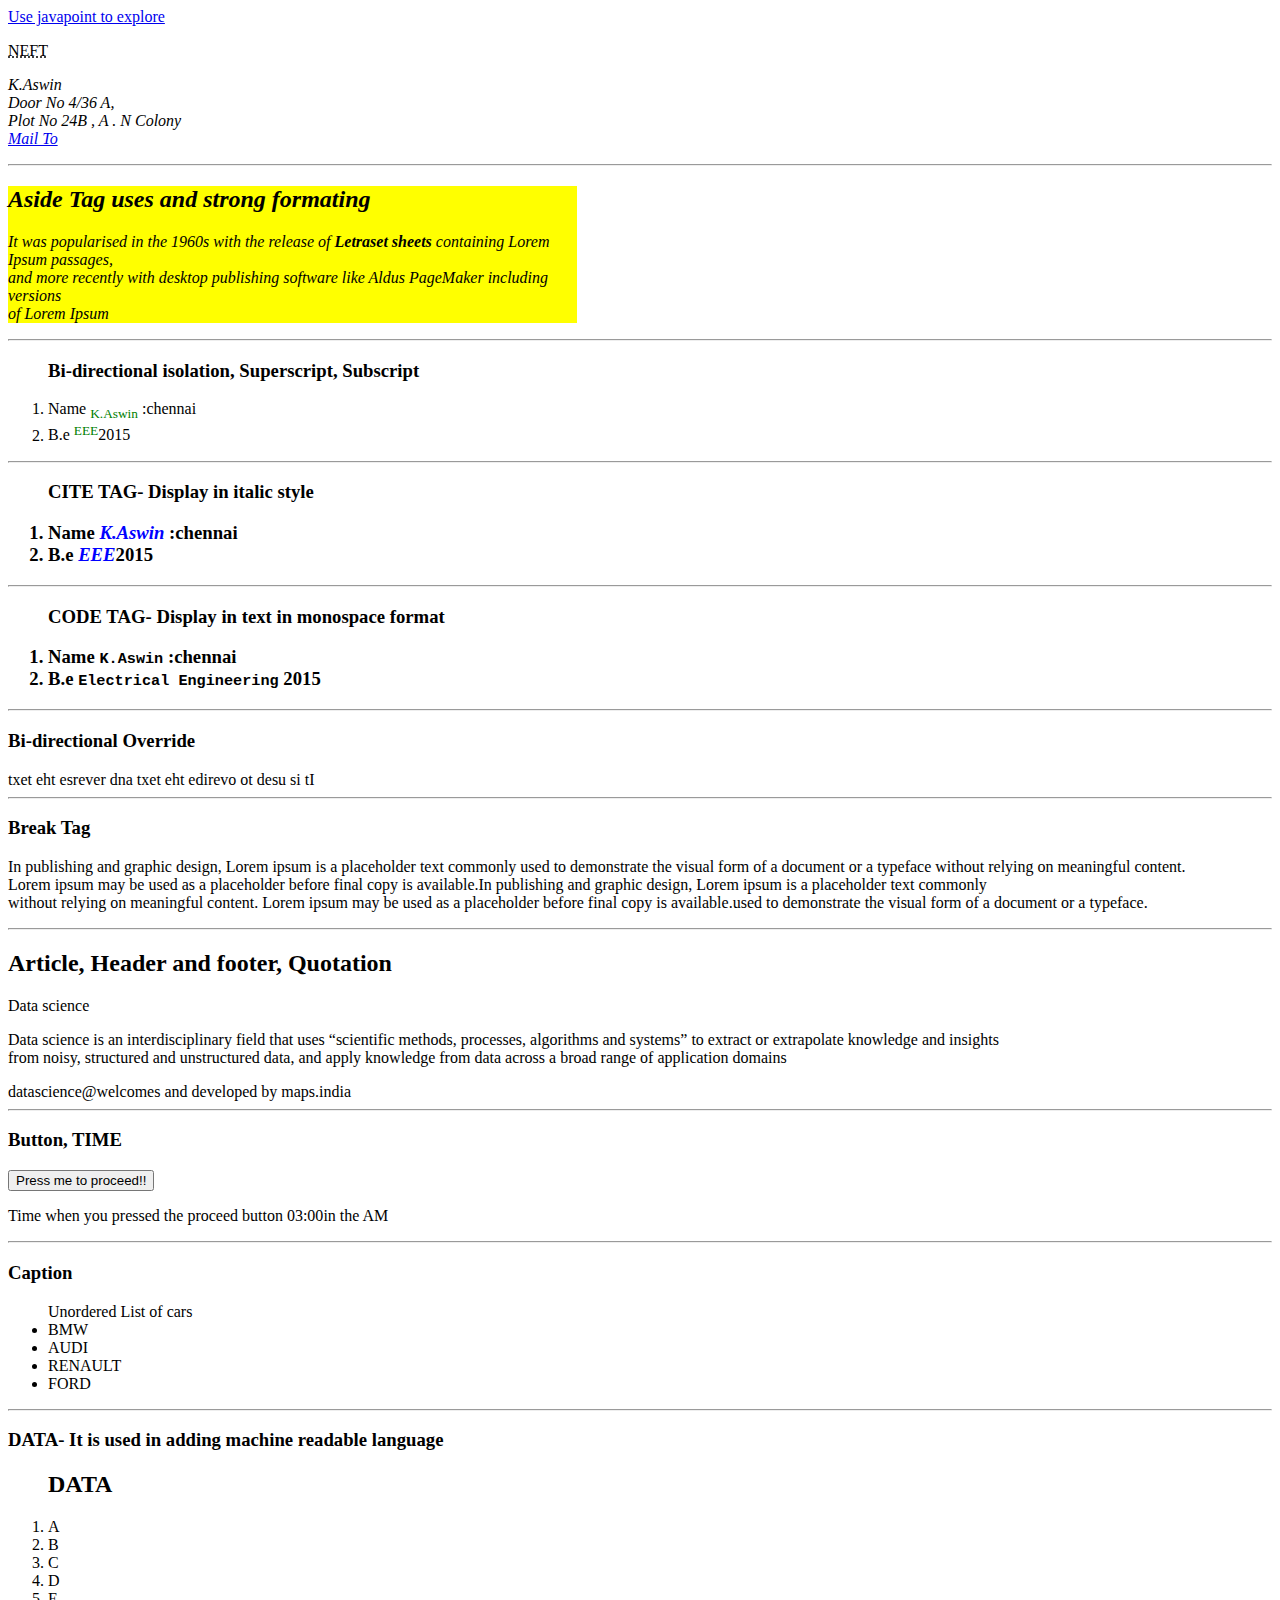
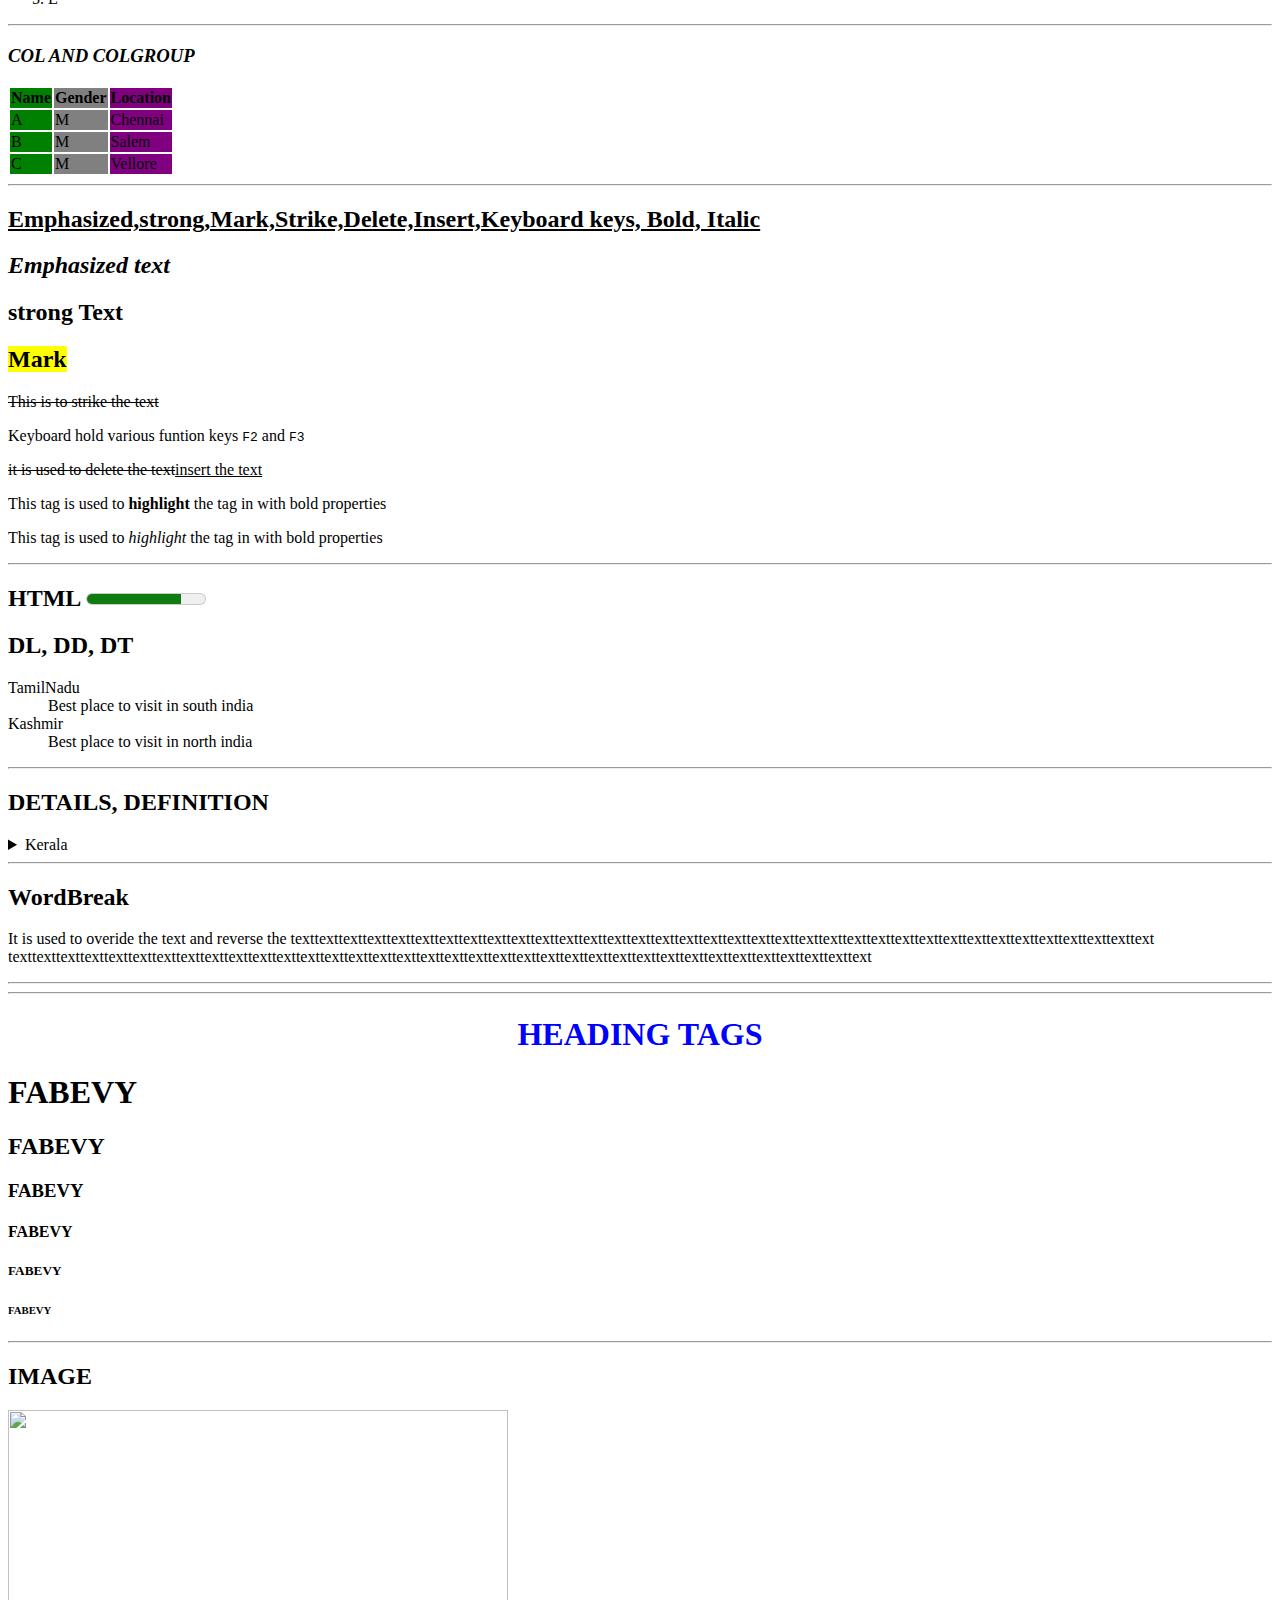
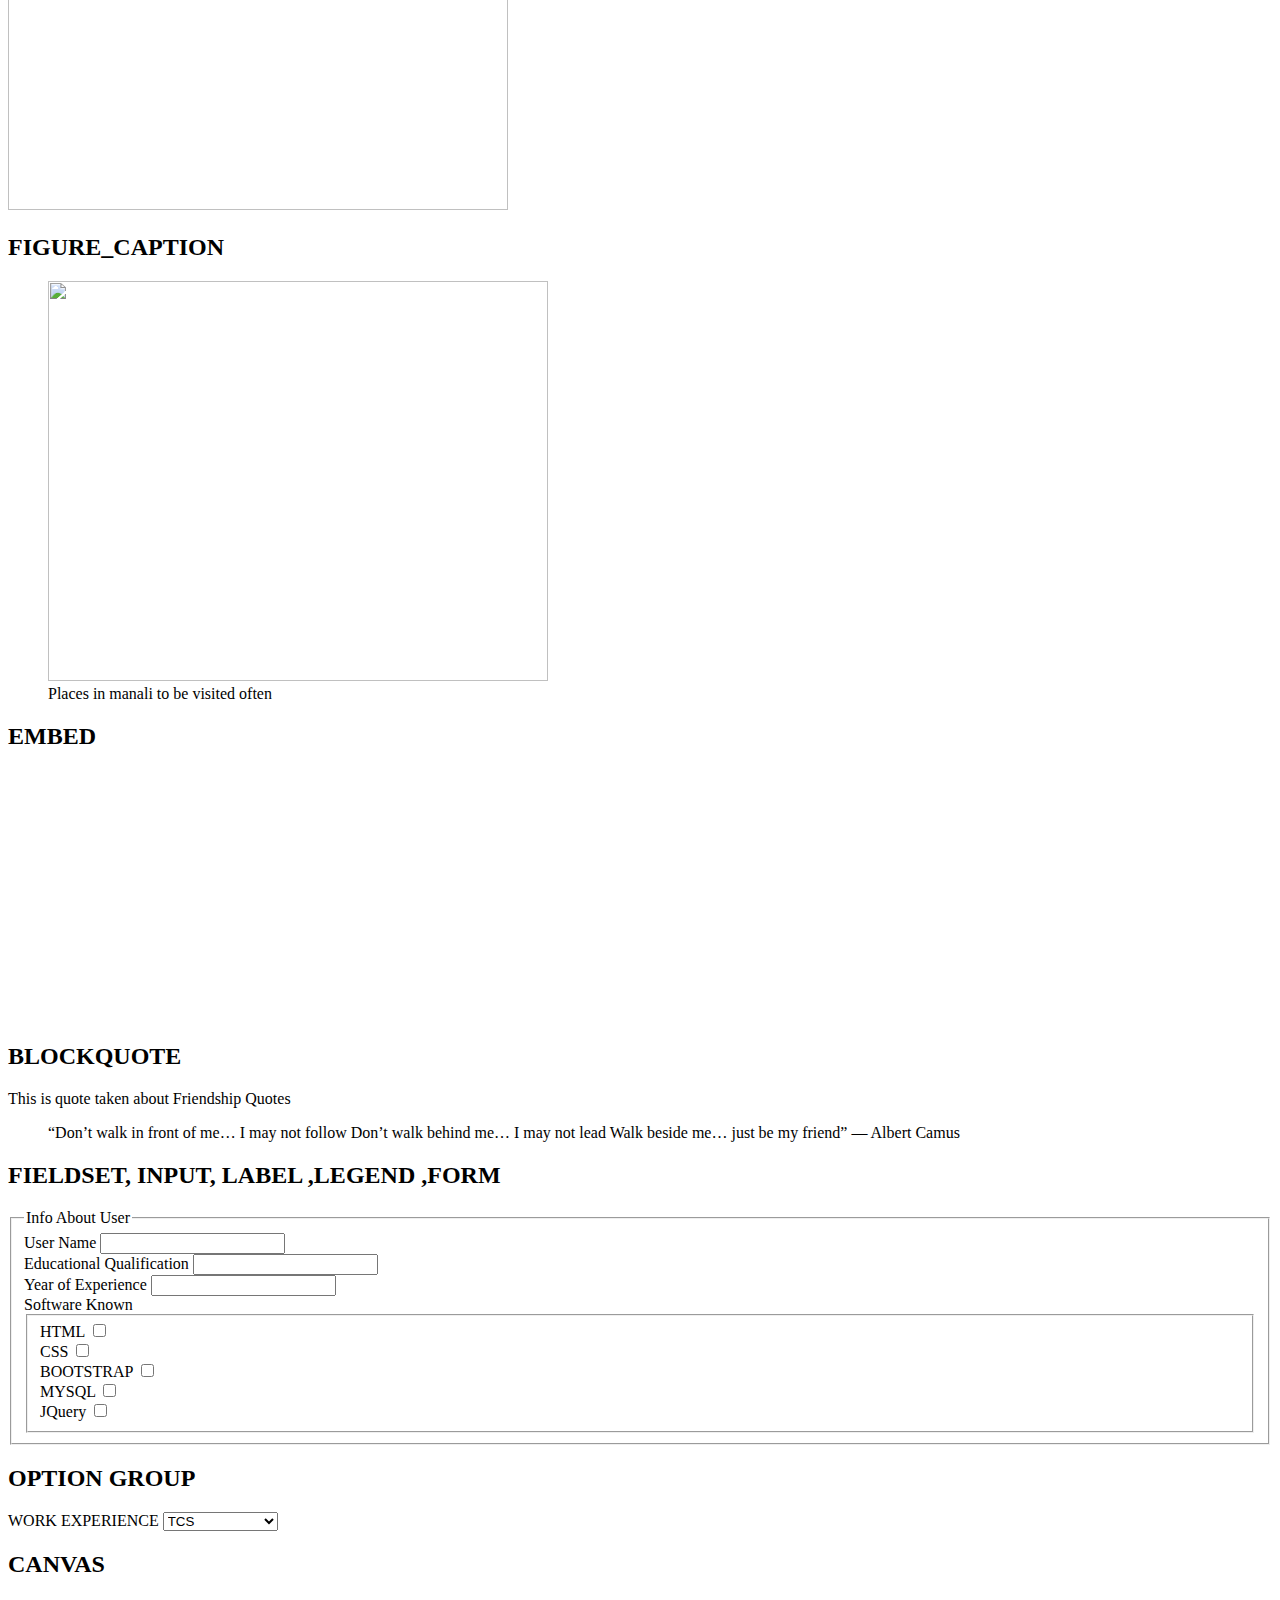
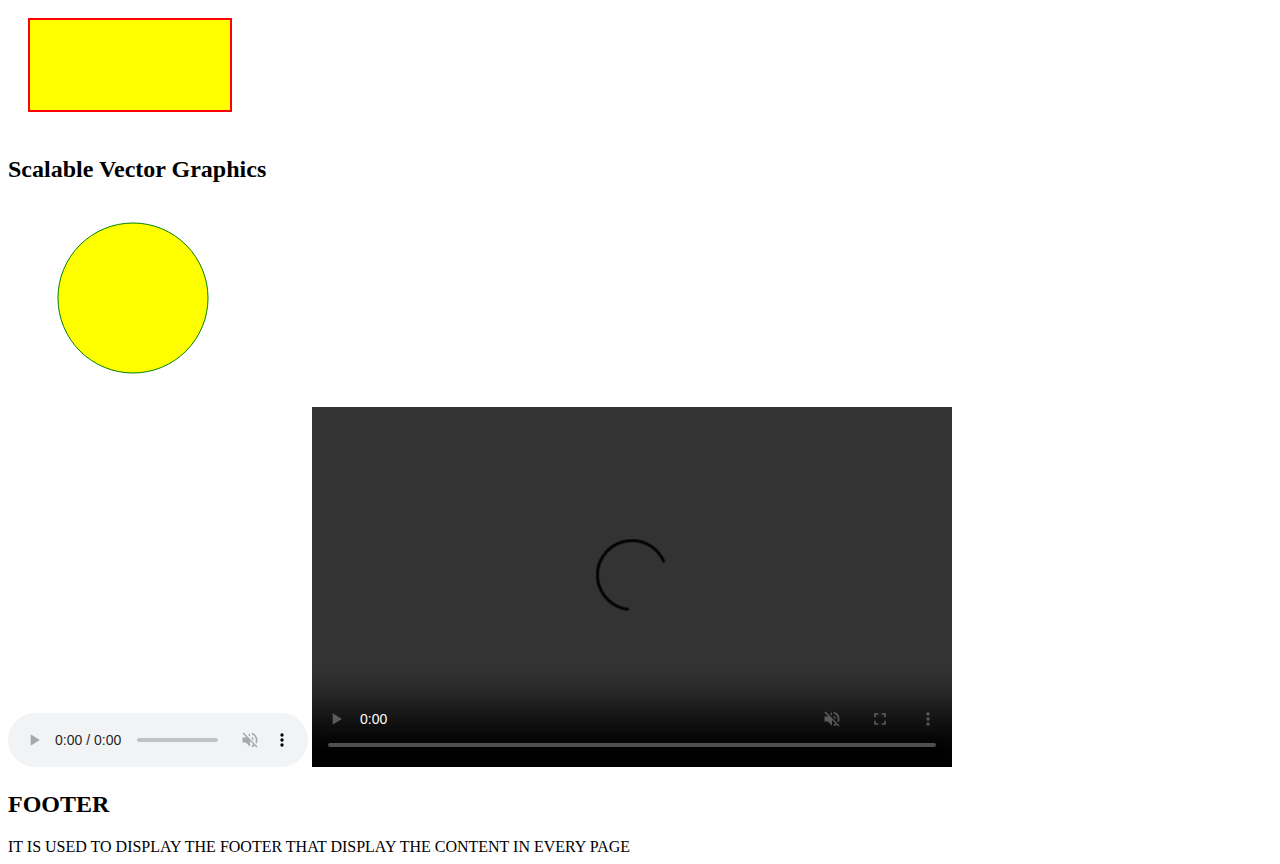
==== commit d4bb2113: "flex practice" ====
--- a/tags/tags.html
+++ b/tags/tags.html
@@ -4,6 +4,7 @@
 		<meta charset="utf-8">
 		<meta name="viewport" content="width=device-width, initial-scale=1">
 		<link rel="stylesheet" type="text/css" href="./css/style.css">
+		<base href="file:///D:/fabevy/git_projects/fsd11-Gi/fsd11-Gi/tags/tags.html">
 
 		<title>Tags</title>
 	</head>
@@ -186,7 +187,7 @@
 				
 				</form> -->
 				
-				<!-- <h2>HTML<meter value="5 "min="0" max="10">5 out of 10</meter></h2> -->
+				 <h2>HTML <meter value="80" min="0" max="100" low="10" high="80">5 out of 10</meter></h2> 
 				
 			<h2>DL, DD, DT</h2>
 			<dl>
@@ -329,13 +330,21 @@
 					</svg>
 			</div>
 			
-			<!-- audio controls >
-				<source src="song.mp3" type="audio/mpeg">
-				<!-- <source src="music.ogg" type="audio/ogg">
-			
-			 </audio>  -->
+			
 			 
-			 <object src="./image/snipping.png" width="" height=""></object>
+			 
+			<audio controls muted>
+				  <source src="./media/audio1.mp3">
+				  <source src="./media/audio.mp3">
+				  <source src="./media/audio.wav">
+				</audio>
+			 
+			  <video controls autoplay muted loop width="640" height="360">
+				<source src="./media/videos.mp4">
+				
+			 </video> 
+			 
+			 <!-- <object src="./image/snipping.png" width="" height=""></object> -->
 			
 			
 			
